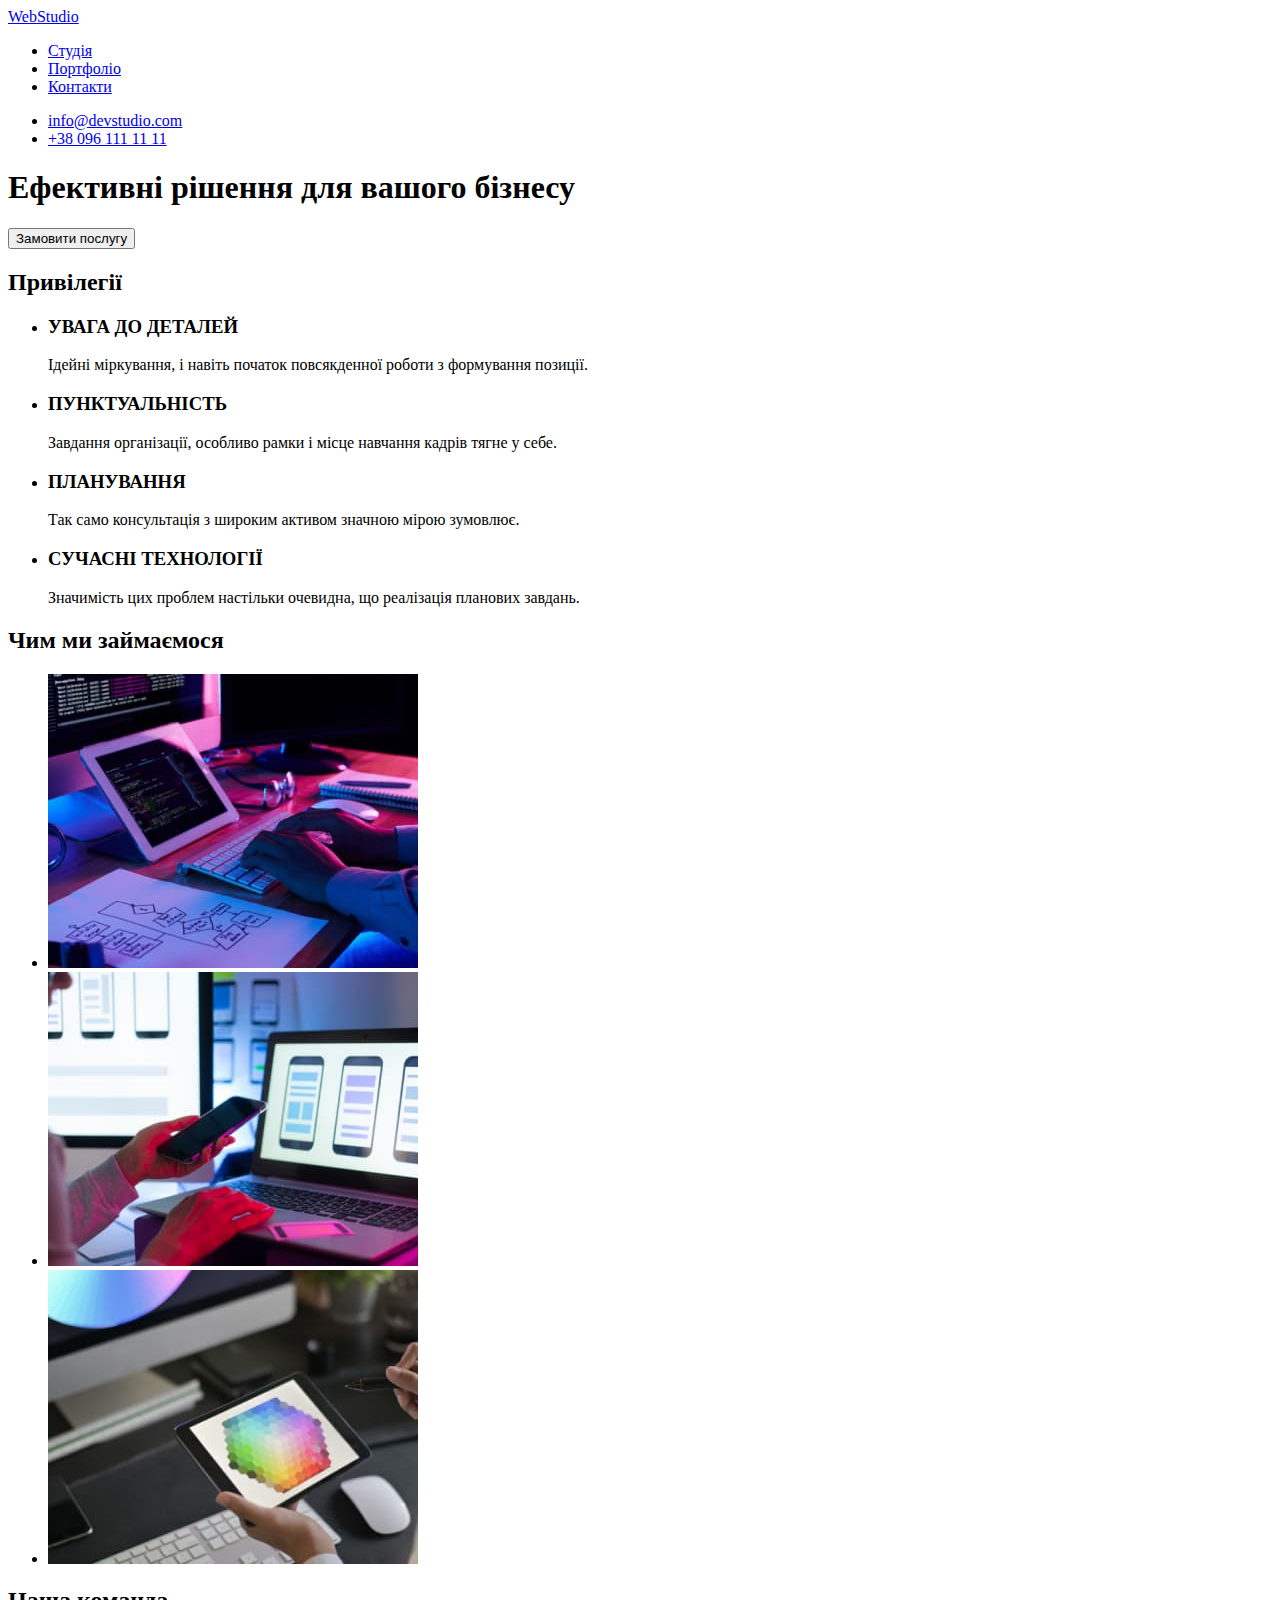
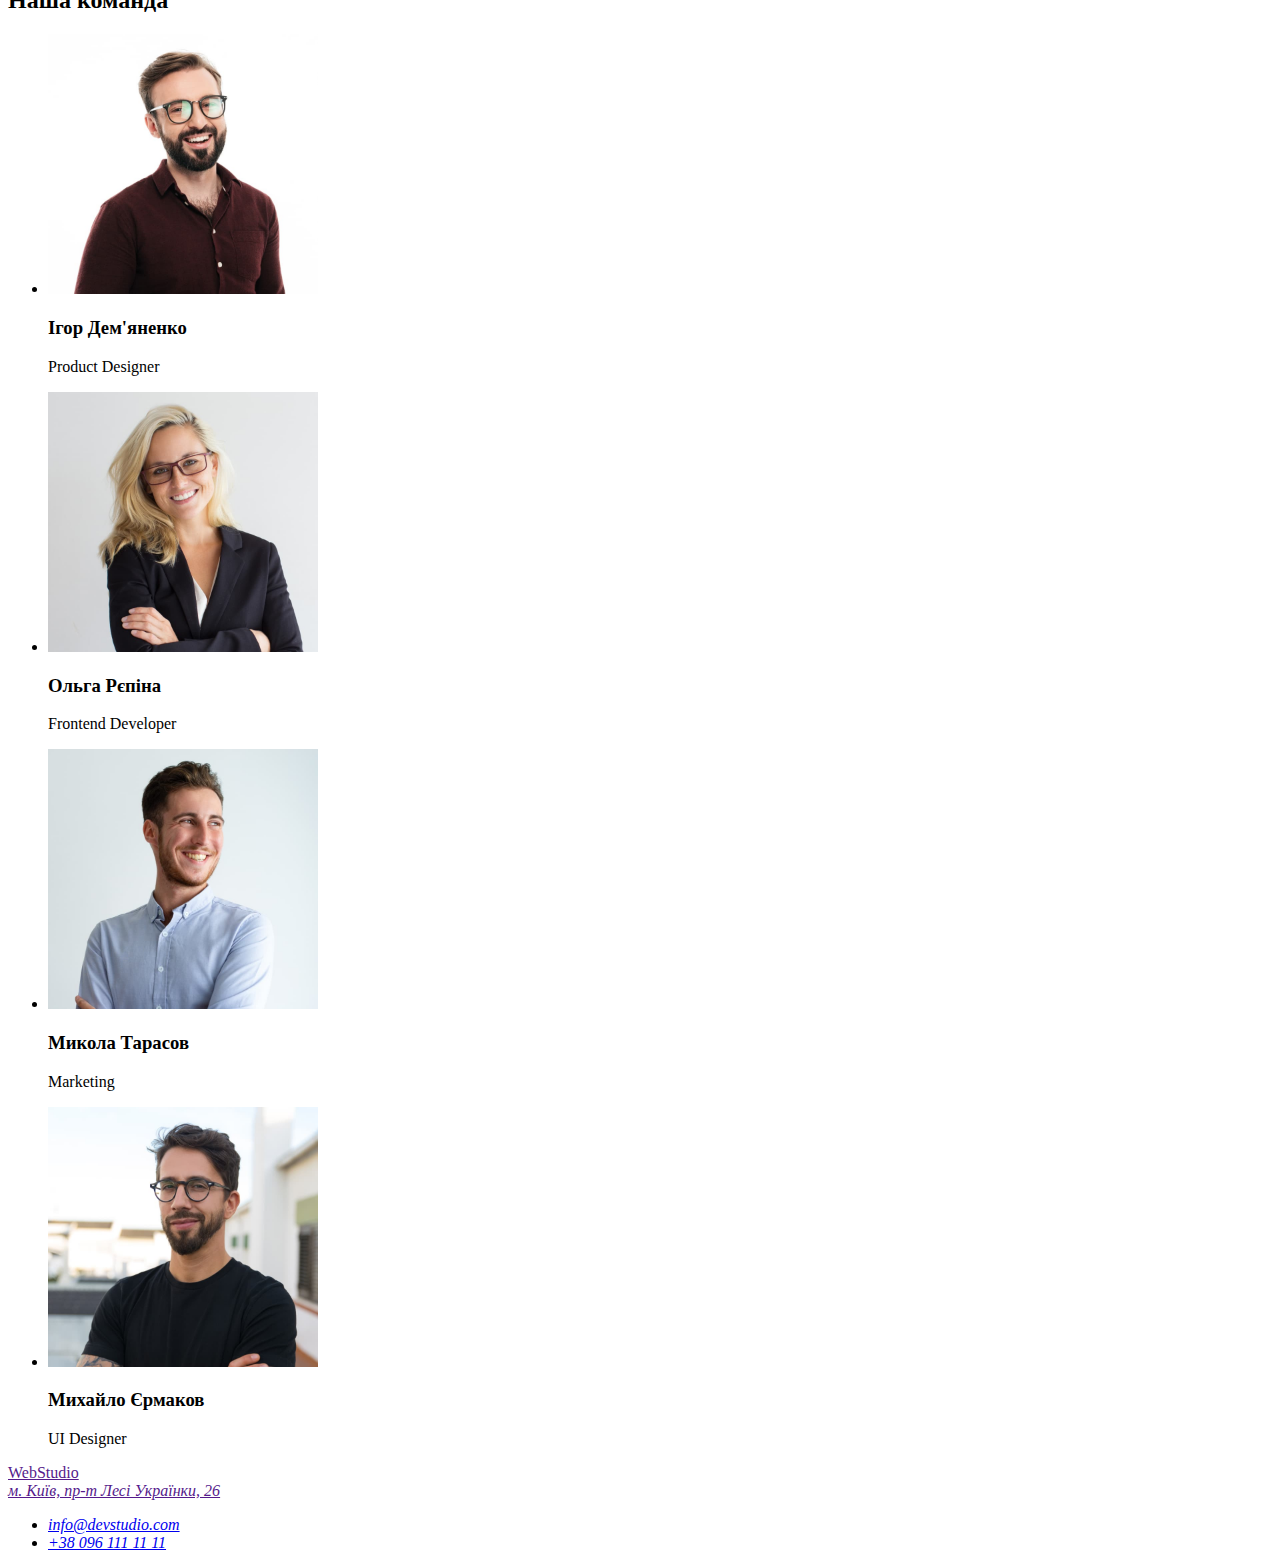
==== index.html @ 55c8d3d7 "клонировал главную страницу" ====
<!DOCTYPE html>
<html lang="uk">
<head>
  <meta charset="UTF-8">
  <meta http-equiv="X-UA-Compatible" content="IE=edge">
  <meta name="viewport" content="width=device-width, initial-scale=1.0">
  <title>Document</title>
</head>
<body>

  <header>
    <nav>
      <a href="/">
        <span>Web</span>Studio
      </a>
      <ul>
        <li><a href="./index.html">Студія</a></li>
        <li><a href="./index.html">Портфоліо</a></li>
        <li><a href="./index.html">Контакти</a></li>
      </ul>
    </nav>
    <ul>
      <li><a href="mailto:info@devstudio.com">info@devstudio.com</a></li>
      <li><a href="tel:+380961111111">+38 096 111 11 11</a></li>
    </ul>
  </header>

  <main>
    <section>
      <h1>Ефективні рішення для вашого бізнесу</h1>
      <button type="button">Замовити послугу</button>
    </section>

    <section>
      <h2>Привілегії</h2>
      <ul>
        <li>
          <h3>УВАГА ДО ДЕТАЛЕЙ</h3>
          <p>
            Ідейні міркування, і навіть початок повсякденної роботи з формування позиції.
          </p>
        </li>
        <li>
          <h3>ПУНКТУАЛЬНІСТЬ</h3>
          <p>
            Завдання організації, особливо рамки і місце навчання кадрів тягне у себе.
          </p>
        </li>
        <li>
          <h3>ПЛАНУВАННЯ</h3>
          <p>
            Так само консультація з широким активом значною мірою зумовлює.
          </p>
        </li>
        <li>
          <h3>СУЧАСНІ ТЕХНОЛОГІЇ</h3>
          <p>
            Значимість цих проблем настільки очевидна, що реалізація планових завдань.
          </p>
        </li>
      </ul>
    </section>

    <section>
      <h2>Чим ми займаємося</h2>
      <ul>
        <li><img src="./images/box1.jpeg" alt="Програмирование" width="370"></li>
        <li><img src="./images/box2.jpeg" alt="Создание приложений" width="370"></li>
        <li><img src="./images/box3.jpeg" alt="Дизайн" width="370"></li>
      </ul>
    </section>

    <section>
      <h2>Наша команда</h2>
      <ul>
        <li>
          <img src="./images/igor.jpeg" alt="Ігор" width="270">
          <h3>Ігор Дем'яненко</h3>
          <p lang="en">Product Designer</p>
        </li>
        <li>
          <img src="./images/olya.jpeg" alt="Ольга" width="270">
          <h3>Ольга Рєпіна</h3>
          <p lang="en">Frontend Developer</p>
        </li>
        <li>
          <img src="./images/kolya.jpeg" alt="Микола" width="270">
          <h3>Микола Тарасов</h3>
          <p lang="en">Marketing</p>
        </li>
        <li>
          <img src="./images/misha.jpeg" alt="Михайло" width="270">
          <h3>Михайло Єрмаков</h3>
          <p lang="en">UI Designer</p>
        </li>
      </ul>
    </section>
  </main>

  <footer>
    <a href="">
      <span>Web</span>Studio
    </a>
    <address>
      <a href="">м. Київ, пр-т Лесі Українки, 26</a>
      <ul>
        <li><a href="mailto:info@devstudio.com">info@devstudio.com</a></li>
        <li><a href="tel:+380961111111">+38 096 111 11 11</a></li>
      </ul>
    </address>
  </footer>
</body>
</html>
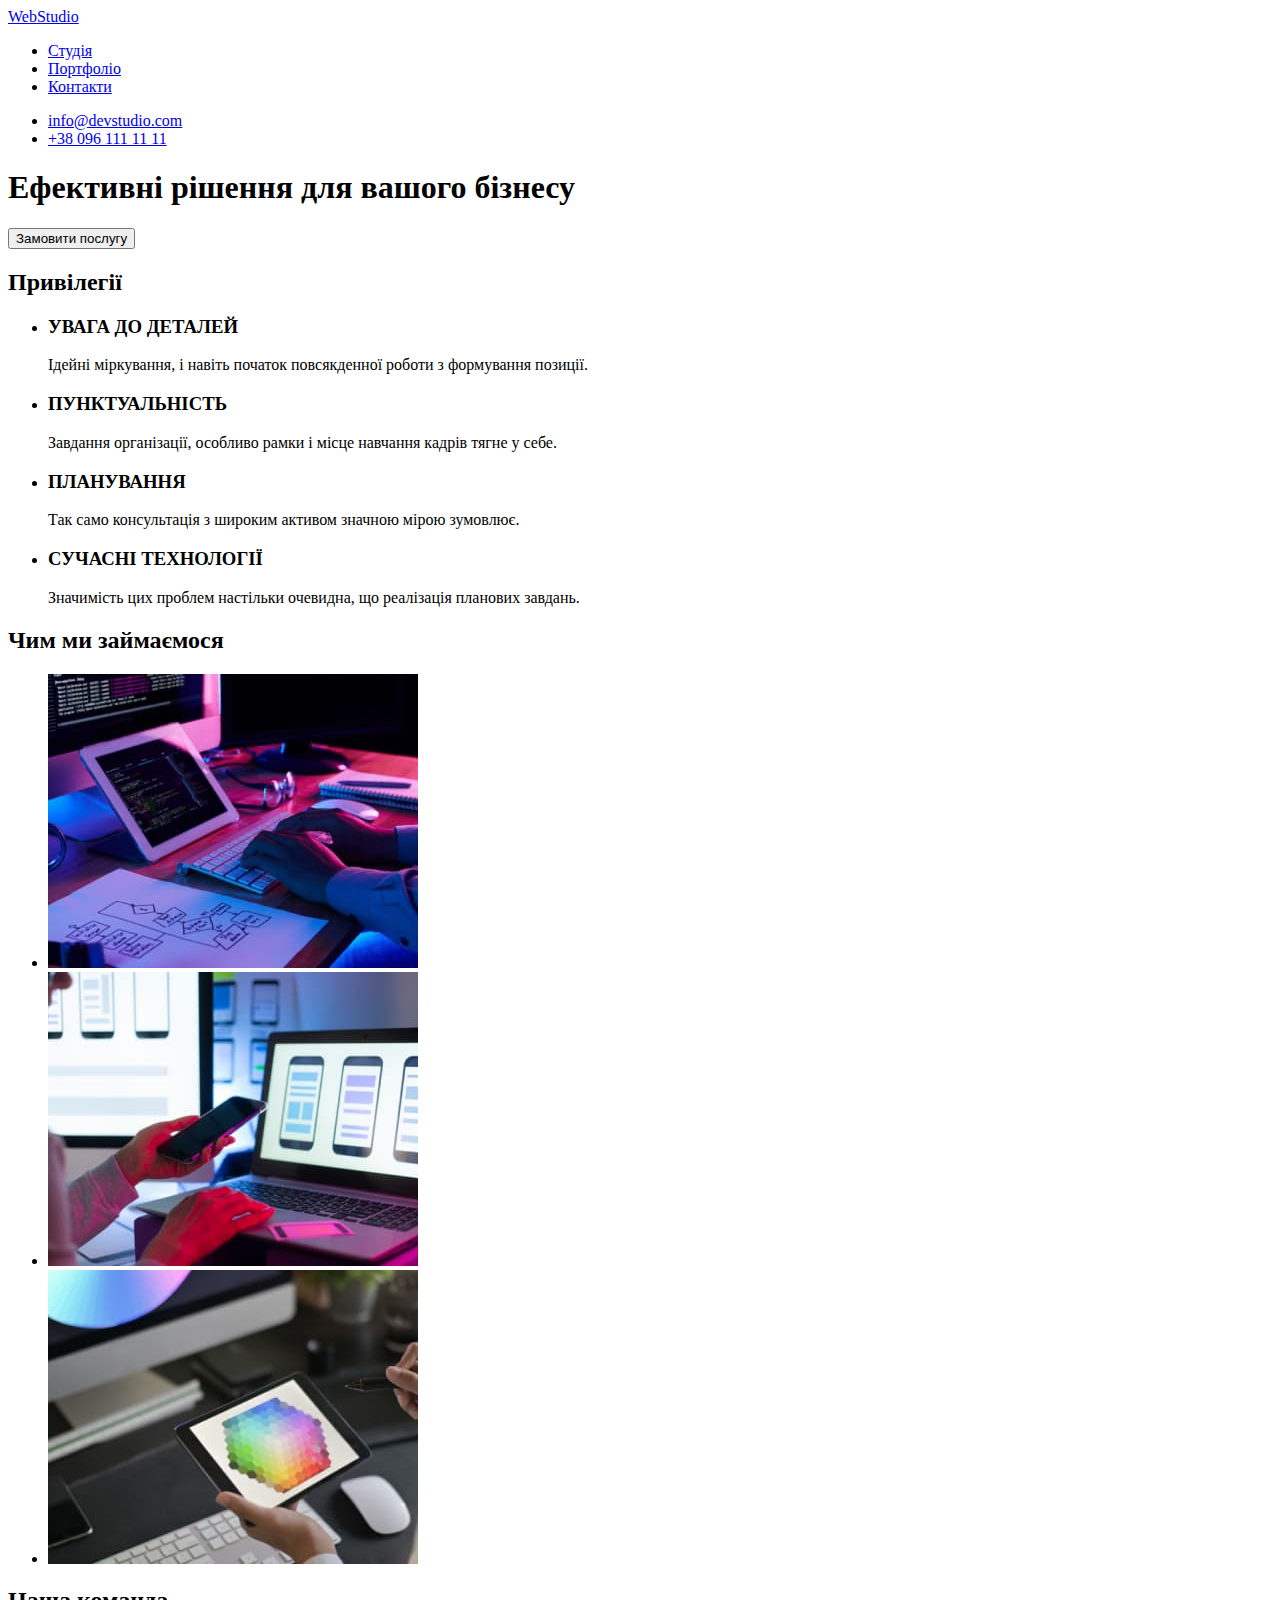
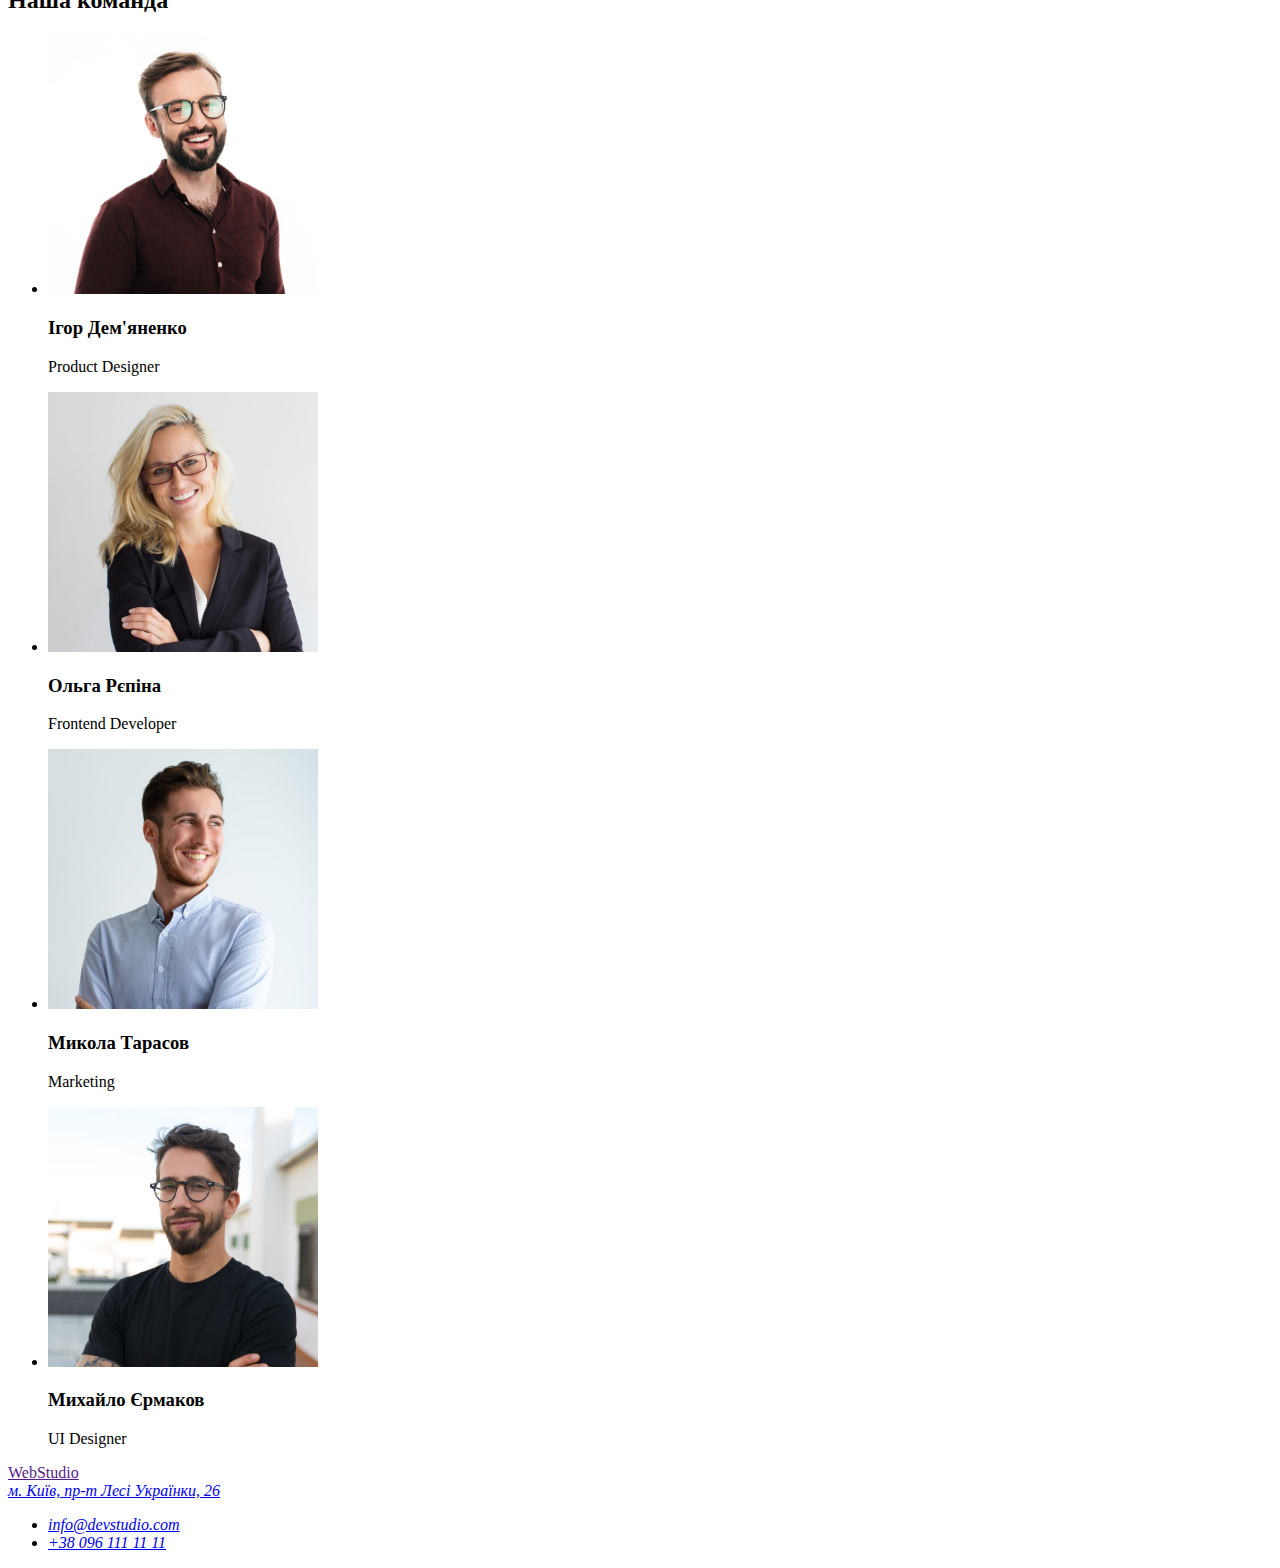
==== commit 8bbaaf5a: "добавил ссылки" ====
--- a/index.html
+++ b/index.html
@@ -4,7 +4,8 @@
   <meta charset="UTF-8">
   <meta http-equiv="X-UA-Compatible" content="IE=edge">
   <meta name="viewport" content="width=device-width, initial-scale=1.0">
-  <title>Document</title>
+  <title>Веб Студія</title>
+  <link rel="stylesheet" href="./css/styles.css">
 </head>
 <body>
 
@@ -15,7 +16,7 @@
       </a>
       <ul>
         <li><a href="./index.html">Студія</a></li>
-        <li><a href="./index.html">Портфоліо</a></li>
+        <li><a href="./portfolio.html">Портфоліо</a></li>
         <li><a href="./index.html">Контакти</a></li>
       </ul>
     </nav>
@@ -102,7 +103,7 @@
       <span>Web</span>Studio
     </a>
     <address>
-      <a href="">м. Київ, пр-т Лесі Українки, 26</a>
+      <a href="https://goo.gl/maps/vBp6YSZijUW81bZh8 " target="_blank">м. Київ, пр-т Лесі Українки, 26</a>
       <ul>
         <li><a href="mailto:info@devstudio.com">info@devstudio.com</a></li>
         <li><a href="tel:+380961111111">+38 096 111 11 11</a></li>
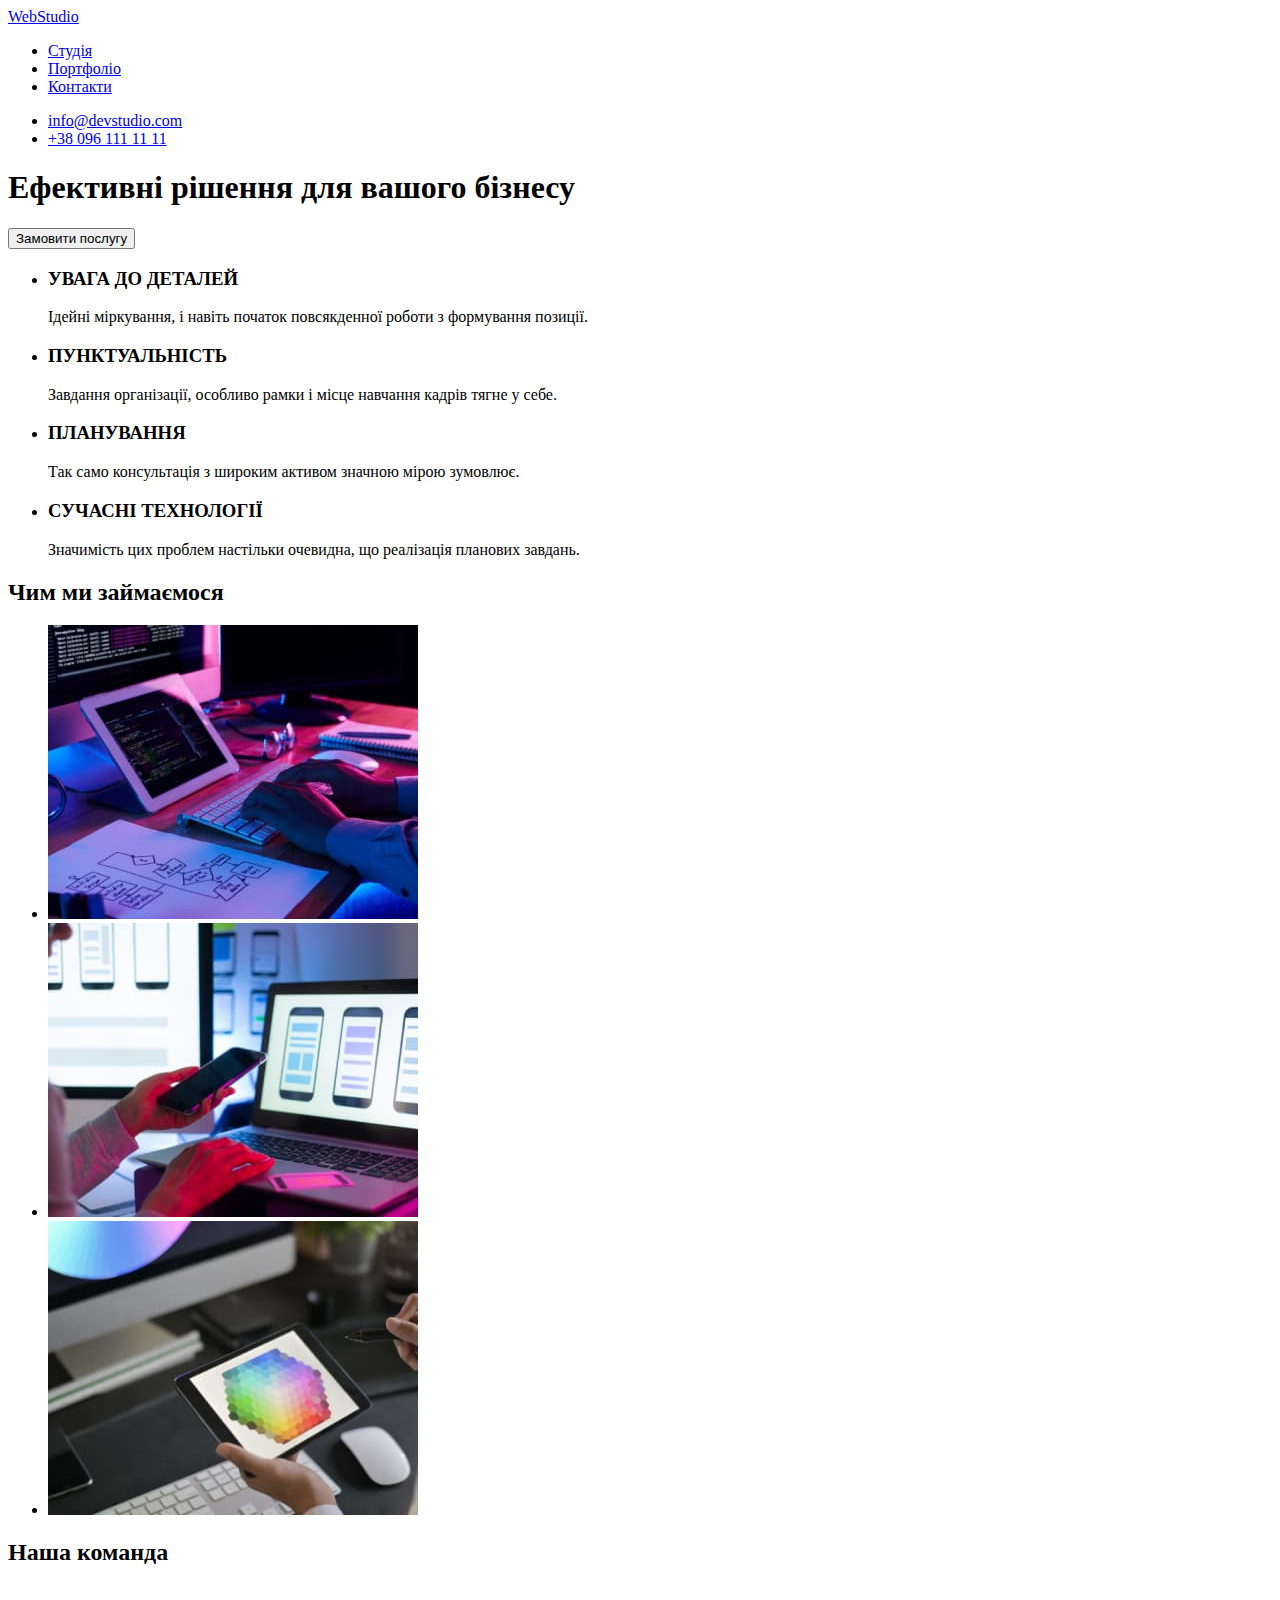
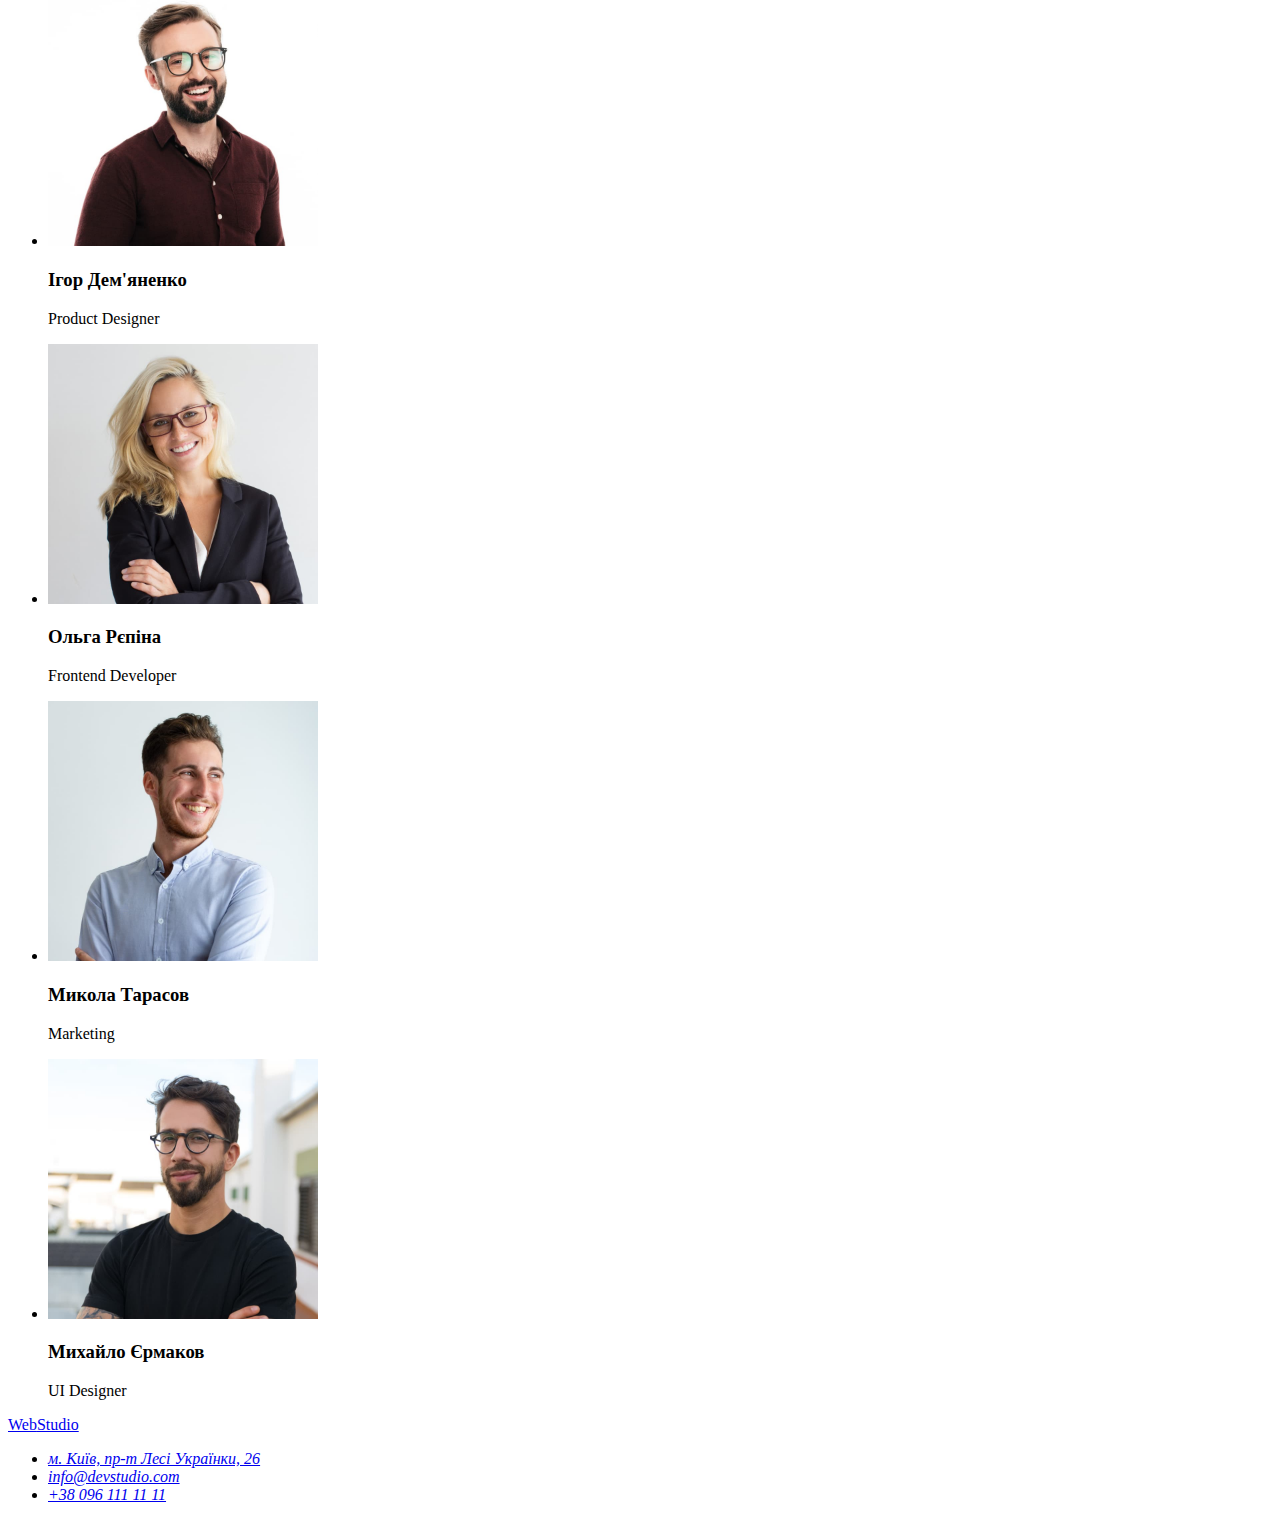
==== commit 5f73ba0b: "Добавил классы и стили" ====
--- a/index.html
+++ b/index.html
@@ -5,108 +5,124 @@
   <meta http-equiv="X-UA-Compatible" content="IE=edge">
   <meta name="viewport" content="width=device-width, initial-scale=1.0">
   <title>Веб Студія</title>
+  <link rel="preconnect" href="https://fonts.googleapis.com">
+  <link rel="preconnect" href="https://fonts.gstatic.com" crossorigin>
+  <link href="https://fonts.googleapis.com/css2?family=Raleway:wght@700&family=Roboto:wght@400;500;700;900&display=swap" rel="stylesheet">
   <link rel="stylesheet" href="./css/styles.css">
 </head>
 <body>
-
-  <header>
-    <nav>
-      <a href="/">
-        <span>Web</span>Studio
+  <!-- Шапка -->
+  <header class="header">
+    <nav class="header-nav">
+      <!-- Лого -->
+      <a class="logo link" href="./index.html">
+        Web<span class="logo-black">Studio</span>
       </a>
-      <ul>
-        <li><a href="./index.html">Студія</a></li>
-        <li><a href="./portfolio.html">Портфоліо</a></li>
-        <li><a href="./index.html">Контакти</a></li>
+      <!-- Навигация -->
+      <ul class="list">
+        <li><a class="header-nav-link link current" href="./index.html">Студія</a></li>
+        <li><a class="header-nav-link link" href="./portfolio.html">Портфоліо</a></li>
+        <li><a class="header-nav-link link" href="./index.html">Контакти</a></li>
       </ul>
     </nav>
-    <ul>
-      <li><a href="mailto:info@devstudio.com">info@devstudio.com</a></li>
-      <li><a href="tel:+380961111111">+38 096 111 11 11</a></li>
+    <!-- Контакты -->
+    <ul class="list">
+      <li><a class="header-contact-link link" href="mailto:info@devstudio.com">info@devstudio.com</a></li>
+      <li><a class="header-contact-link link" href="tel:+380961111111">+38 096 111 11 11</a></li>
     </ul>
   </header>
-
+  <!-- Основной контент -->
   <main>
-    <section>
-      <h1>Ефективні рішення для вашого бізнесу</h1>
-      <button type="button">Замовити послугу</button>
+    <!-- Банер -->
+    <section class="baner">
+      <h1 class="baner-title">Ефективні рішення для вашого бізнесу</h1>
+      <button class="baner-btn" type="button">Замовити послугу</button>
     </section>
-
-    <section>
-      <h2>Привілегії</h2>
-      <ul>
+    <!-- Список приеимуществ -->
+    <section class="features">
+      <h2 hidden>Особливості</h2>
+      <ul class="features-list list">
         <li>
-          <h3>УВАГА ДО ДЕТАЛЕЙ</h3>
-          <p>
+          <h3 class="features-title">УВАГА ДО ДЕТАЛЕЙ</h3>
+          <p class="features-text">
             Ідейні міркування, і навіть початок повсякденної роботи з формування позиції.
           </p>
         </li>
         <li>
-          <h3>ПУНКТУАЛЬНІСТЬ</h3>
-          <p>
+          <h3 class="features-title">ПУНКТУАЛЬНІСТЬ</h3>
+          <p class="features-text">
             Завдання організації, особливо рамки і місце навчання кадрів тягне у себе.
           </p>
         </li>
         <li>
-          <h3>ПЛАНУВАННЯ</h3>
-          <p>
+          <h3 class="features-title">ПЛАНУВАННЯ</h3>
+          <p class="features-text">
             Так само консультація з широким активом значною мірою зумовлює.
           </p>
         </li>
         <li>
-          <h3>СУЧАСНІ ТЕХНОЛОГІЇ</h3>
-          <p>
+          <h3 class="features-title">СУЧАСНІ ТЕХНОЛОГІЇ</h3>
+          <p class="features-text">
             Значимість цих проблем настільки очевидна, що реалізація планових завдань.
           </p>
         </li>
       </ul>
     </section>
-
+    <!-- Список занятий -->
     <section>
-      <h2>Чим ми займаємося</h2>
-      <ul>
-        <li><img src="./images/box1.jpeg" alt="Програмирование" width="370"></li>
-        <li><img src="./images/box2.jpeg" alt="Создание приложений" width="370"></li>
-        <li><img src="./images/box3.jpeg" alt="Дизайн" width="370"></li>
+      <h2 class="section-title">Чим ми займаємося</h2>
+      <ul class="list">
+        <li>
+          <img src="./images/box1.jpeg" alt="Процес написання коду" width="370">
+        </li>
+        <li>
+          <img src="./images/box2.jpeg" alt="Створення та дизайн додатків" width="370">
+        </li>
+        <li>
+          <img src="./images/box3.jpeg" alt="Підбір колорістики" width="370">
+        </li>
       </ul>
     </section>
-
-    <section>
-      <h2>Наша команда</h2>
-      <ul>
+    <!-- Наша команда -->
+    <section class="team-section">
+      <h2 class="section-title">Наша команда</h2>
+      <ul class="list">
         <li>
           <img src="./images/igor.jpeg" alt="Ігор" width="270">
-          <h3>Ігор Дем'яненко</h3>
-          <p lang="en">Product Designer</p>
+          <h3 class="team-worker">Ігор Дем'яненко</h3>
+          <p class="team-profession" lang="en">Product Designer</p>
         </li>
         <li>
           <img src="./images/olya.jpeg" alt="Ольга" width="270">
-          <h3>Ольга Рєпіна</h3>
-          <p lang="en">Frontend Developer</p>
+          <h3 class="team-worker">Ольга Рєпіна</h3>
+          <p class="team-profession" lang="en">Frontend Developer</p>
         </li>
         <li>
           <img src="./images/kolya.jpeg" alt="Микола" width="270">
-          <h3>Микола Тарасов</h3>
-          <p lang="en">Marketing</p>
+          <h3 class="team-worker">Микола Тарасов</h3>
+          <p class="team-profession" lang="en">Marketing</p>
         </li>
         <li>
           <img src="./images/misha.jpeg" alt="Михайло" width="270">
-          <h3>Михайло Єрмаков</h3>
-          <p lang="en">UI Designer</p>
+          <h3 class="team-worker">Михайло Єрмаков</h3>
+          <p class="team-profession" lang="en">UI Designer</p>
         </li>
       </ul>
     </section>
   </main>
-
-  <footer>
-    <a href="">
-      <span>Web</span>Studio
+  <!-- Подвал -->
+  <footer class="footer">
+    <a class="logo link" href="./index.html" >
+      Web<span class="logo-white">Studio</span>
     </a>
-    <address>
-      <a href="https://goo.gl/maps/vBp6YSZijUW81bZh8 " target="_blank">м. Київ, пр-т Лесі Українки, 26</a>
-      <ul>
-        <li><a href="mailto:info@devstudio.com">info@devstudio.com</a></li>
-        <li><a href="tel:+380961111111">+38 096 111 11 11</a></li>
+    <!-- Контакты -->
+    <address class="contacts-footer">
+      <ul class="list">
+        <li>
+          <a class="footer-contact-link address link" href="https://goo.gl/maps/vBp6YSZijUW81bZh8 " target="_blank" rel="noreferrer noopener">м. Київ, пр-т Лесі Українки, 26</a>
+        </li>
+        <li><a class="footer-contact-link link" href="mailto:info@devstudio.com">info@devstudio.com</a></li>
+        <li><a class="footer-contact-link link" href="tel:+380961111111">+38 096 111 11 11</a></li>
       </ul>
     </address>
   </footer>
